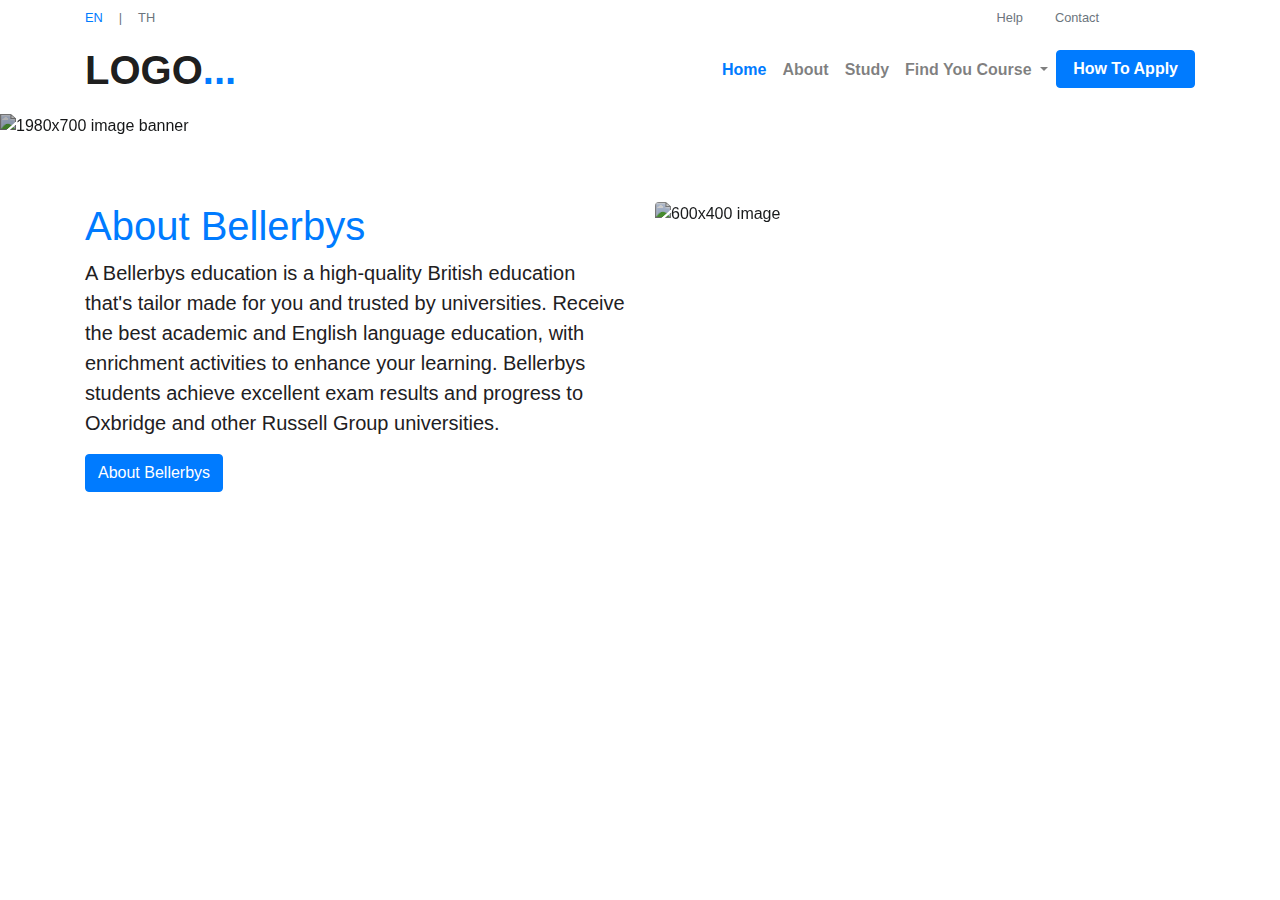
==== template2.html @ f9b23d0d "create template 2" ====
<!doctype html>
<html lang="en">
<head>
    <!-- Required meta tags -->
    <meta charset="utf-8">
    <meta name="viewport" content="width=device-width, initial-scale=1, shrink-to-fit=no">

    <!-- Fontawesome CSS -->
    <link rel="stylesheet" href="https://use.fontawesome.com/releases/v5.4.2/css/all.css"
          integrity="sha384-/rXc/GQVaYpyDdyxK+ecHPVYJSN9bmVFBvjA/9eOB+pb3F2w2N6fc5qB9Ew5yIns" crossorigin="anonymous">

    <!-- Bootstrap CSS -->
    <link rel="stylesheet" href="./assets/css/bootstrap.min.css">

    <!-- My Style CSS -->
    <link rel="stylesheet" href="./assets/css/my-style.css">

    <title>education template 1</title>
</head>
<body>

<div class="container">
    <div class="d-flex justify-content-between align-items-center">
        <nav class="nav small">
            <a class="nav-link text-uppercase pl-0" href="#">en</a>
            <a class="nav-link text-uppercase text-secondary px-0" href="#">|</a>
            <a class="nav-link text-uppercase text-secondary" href="#">th</a>
        </nav>
        <nav class="nav font-weight-light small">
            <a class="nav-link text-capitalize text-secondary d-lg-block d-none" href="#">help</a>
            <a class="nav-link text-capitalize text-secondary d-lg-block d-none" href="#">contact</a>
            <a class="nav-link text-capitalize text-secondary" href="#"><i class="fas fa-shopping-cart"></i></i></a>
            <a class="nav-link text-capitalize text-secondary" href="#"><i class="fas fa-search"></i></a>
            <a class="nav-link text-capitalize text-secondary pr-0" href="#"><i class="fas fa-user"></i></a>
        </nav>
    </div>
</div>

<nav class="navbar navbar-expand-lg navbar-light pt-0 pb-2 bg-white">
    <div class="container">
        <a class="navbar-brand font-weight-bold text-uppercase" href="#" style="font-size: 2.5rem">logo<span
                class="text-primary">...</span></a>
        <button class="navbar-toggler" type="button" data-toggle="collapse" data-target="#navbarSupportedContent"
                aria-controls="navbarSupportedContent" aria-expanded="false" aria-label="Toggle navigation">
            <span class="navbar-toggler-icon"></span>
        </button>

        <div class="collapse navbar-collapse" id="navbarSupportedContent">
            <ul class="navbar-nav ml-auto">
                <li class="nav-item active">
                    <a class="nav-link font-weight-bold text-capitalize text-primary" href="#">Home <span
                            class="sr-only">(current)</span></a>
                </li>
                <li class="nav-item">
                    <a class="nav-link font-weight-bold text-capitalize" href="#">about</a>
                </li>
                <li class="nav-item">
                    <a class="nav-link font-weight-bold text-capitalize" href="#">study</a>
                </li>
                <li class="nav-item dropdown font-weight-bold text-capitalize">
                    <a class="nav-link dropdown-toggle" href="#"
                       id="navbarDropdown" role="button" data-toggle="dropdown" aria-haspopup="true"
                       aria-expanded="false">
                        find you course
                    </a>
                    <div class="dropdown-menu border-0 rounded-0 animation-dropdown pt-0 bg-transparent"
                         aria-labelledby="navbarDropdown">
                        <div class="d-lg-flex align-items-center flex-column">
                            <div class="arrow-up mb-2 d-lg-block d-none"></div>
                            <section class="bg-white shadow-lg" style="border-top: 2px solid #007bff;">
                                <a class="dropdown-item small py-2" href="#"><i
                                        class="fas fa-home mr-lg-3"></i>Action</a>
                                <a class="dropdown-item small py-2" href="#"><i class="fas fa-home mr-lg-3"></i>Another
                                    action</a>
                            </section>
                        </div>
                    </div>
                </li>
                <li class="nav-item">
                    <a class="btn btn-primary text-white font-weight-bold px-3 text-capitalize" href="#">how to
                        apply</a>
                </li>
            </ul>
        </div>
    </div>
</nav>

<div id="carouselExampleIndicators" class="carousel slide" data-ride="carousel">
    <div class="carousel-inner">
        <div class="carousel-item active">
            <img src="https://s3-ap-northeast-1.amazonaws.com/in-fra/company/cover_img/1381d25d31e5974ac6bc58084f2e850d_production"
                 alt="1980x700 image banner" style="filter: brightness(70%)">
            <div class="carousel-caption" style="top: 40%;">
                <h1 class="carousel-title text-capitalize">find oneline courses that suits you</h1>
                <form class="form-inline w-75 bg-white py-4 px-3 d-md-block d-none" style="margin: 0 auto;">
                    <div class="row">
                        <div class="col border-right">
                            <select class="form-control border-0">
                                <option>Default select</option>
                                <option>1</option>
                                <option>2</option>
                            </select>
                        </div>
                        <div class="col border-right">
                            <select class="form-control border-0">
                                <option>Default select</option>
                                <option>1</option>
                                <option>2</option>
                            </select>
                        </div>
                        <div class="col border-right">
                            <select class="form-control border-0">
                                <option>Default select</option>
                                <option>1</option>
                                <option>2</option>
                            </select>
                        </div>
                        <div class="col">
                            <button type="submit" class="btn btn-primary">Confirm identity</button>
                        </div>
                    </div>
                </form>
                <section class="d-lg-block d-none mt-lg-2">
                    <p>we have more than <span class="font-weight-bold">500 courses</span> to improve your skills</p>
                </section>
            </div>
        </div>
    </div>
</div>

<div class="container">
    <form class="form-inline bg-white d-md-none" style="margin: 0 auto;">
        <div class="row">
            <div class="col-12">
                <select class="form-control border-0 my-2">
                    <option>Default select</option>
                    <option>1</option>
                    <option>2</option>
                </select>
            </div>
            <div class="col-12">
                <select class="form-control border-0 my-2">
                    <option>Default select</option>
                    <option>1</option>
                    <option>2</option>
                </select>
            </div>
            <div class="col-12">
                <select class="form-control border-0 my-2">
                    <option>Default select</option>
                    <option>1</option>
                    <option>2</option>
                </select>
            </div>
            <div class="col-12">
                <div class="text-center my-2">
                    <button type="submit" class="btn btn-primary">Confirm identity</button>
                </div>
            </div>
        </div>
    </form>
</div>

<div class="jumbotron jumbotron-fluid bg-white">
    <div class="container">
        <div class="row text-md-left text-center">
            <section class="col-lg-6 col-12 mb-lg-0 mb-4">
                <div class="d-flex justify-content-between flex-column h-100">
                    <header>
                        <h1 class="text-primary">About Bellerbys</h1>
                    </header>
                    <p class="lead">A Bellerbys education is a high-quality British education that's tailor made for
                        you and trusted by universities. Receive the best academic and English language education, with
                        enrichment activities to enhance your learning. Bellerbys students achieve excellent exam results
                        and progress to Oxbridge and other Russell Group universities.</p>
                    <footer>
                        <a href="#" class="btn-primary btn text-capitalize">About Bellerbys</a>
                    </footer>
                </div>
            </section>
            <section class="col-lg-6 col-12">
                <div class="card rounded-0 border-0 bg-transparent">
                    <img class="card-img-top rounded" src="http://img.abburs.eu/assets/templates/web2/images/shorterm2a.jpg" alt="600x400 image" style="filter: brightness(80%)">
                    <div class="card-img-overlay text-white">
                        <div class="d-flex justify-content-center align-items-center h-100 w-100">
                            <section>
                                <a class="card-text card-text-hover display-1 text-white" href="#"><i class="fas fa-play-circle"></i></a>
                            </section>
                        </div>
                    </div>
                </div>
            </section>
        </div>
    </div>
</div>

<!-- Optional JavaScript -->
<!-- jQuery first, then Popper.js, then Bootstrap JS -->
<script src="https://ajax.googleapis.com/ajax/libs/jquery/3.3.1/jquery.min.js"></script>
<script src="https://cdnjs.cloudflare.com/ajax/libs/popper.js/1.14.3/umd/popper.min.js"></script>
<script src="https://stackpath.bootstrapcdn.com/bootstrap/4.1.3/js/bootstrap.min.js"
        integrity="sha384-ChfqqxuZUCnJSK3+MXmPNIyE6ZbWh2IMqE241rYiqJxyMiZ6OW/JmZQ5stwEULTy"
        crossorigin="anonymous"></script>
</body>
</html>
---- assets/css/my-style.css ----
::selection{
    color: #fff;
    background-color: #d0021b;
}

body{
    font-family: "Poppins", Helvetica, Arial, sans-serif;
    color: #1e2022;
}

.arrow-up {
    width: 0;
    height: 0;
    border-left: 7px solid transparent;
    border-right: 7px solid transparent;
    border-bottom: 7px solid #007bff;
}

.bg-soft-muted{
    background-color: #F4F5F6;
}

.header-background{
    background: url("https://www.thefashionenterprise.com/uploads/1530527238kes2.png");
    background-position: center;
    background-size: cover;
    background-repeat: no-repeat;
}

.animation-move-up{
    transition: all 0.25s;
}

.animation-move-up:hover{
    transform: translateY(-4px);
}
.animation-d-1{
    animation-delay: -1s;
}

.animation-d-2{
    animation-delay: -2s;
}

.animation-d-3{
    animation-delay: -3s;
}

.animation-d-4{
    animation-delay: -4s;
}

@keyframes animation-m-u-p{
    0% {
        transform: translateY(-50px);
    }
    50% {
        transform: translateY(-35px);
    }
    100% {
        transform: translateY(-50px);
    }
}

.animation-move-up-and-down{
    animation-name: animation-m-u-p;
    animation-duration: 4s;
    animation-timing-function: ease-in-out;
    animation-iteration-count: infinite;
}

@keyframes animation-m-u-p-2{
    0% {
        transform: translateY(0px);
    }
    50% {
        transform: translateY(15px);
    }
    100% {
        transform: translateY(0px);
    }
}

.animation-move-up-and-down-3{
    animation-name: animation-m-u-p-3;
    animation-duration: 4s;
    animation-timing-function: ease-in-out;
    animation-iteration-count: infinite;
}

@keyframes animation-m-u-p-3{
    0% {
        transform: translateY(90px);
    }
    50% {
        transform: translateY(105px);
    }
    100% {
        transform: translateY(90px);
    }
}

.animation-move-up-and-down-2{
    animation-name: animation-m-u-p-2;
    animation-duration: 4s;
    animation-timing-function: ease-in-out;
    animation-iteration-count: infinite;
}

.animation-move-up-red{
    transition: all 0.25s;
}

.animation-move-up-red:hover{
    box-shadow: 0rem 0.25rem 1.5rem #dc3545;
    transform: translateY(-4px);
}

@keyframes animation-m-r-1{
    from {
        opacity: 0;
        transform: translateX(0px);
    }
    to {
        opacity: 1;
        transform: translateX(70px);
    }
}

.animation-move-right-1{
    transform: translateX(70px);
    animation-name: animation-m-r-1;
    animation-duration: 0.9s;
    animation-iteration-count: 1;
}

.text-shadow{
    text-shadow: 0 0.5rem 1rem rgba(0, 0, 0, 0.15) !important;
}

.text-none-underline{
    text-decoration: none;
}

.hover-up img{
    transition: all 0.20s;
}

.hover-up:hover > img{
    transform: translateY(-15px);
    box-shadow: 0 0.5rem 1rem rgba(0, 0, 0, 0.15);
}

.hover-red{
    transition: all 0.25s;
}

.hover-red:hover{
    color: #dc3545;
    text-shadow: 0 0.5rem 1rem rgba(220, 53, 69, 0.15);
}

.overflow-y-hidden{
    overflow-y: hidden;
}

.overflow-x-hidden{
    overflow-y: auto;
    overflow-x: hidden;
}

.card-title-hover{
    transform: translateY(70px);
    transition: all 0.35s;
}

.card-img-overlay:hover .card-title-hover{
    transform: translateY(0px);
}

.card-text-hover{
    opacity: 0;
    transition: all 0.25s;
}

.card-img-overlay:hover .card-text-hover{
    opacity: 1;
}

.h-cover{
    height: 100vh;
}

.bg-hard-dark {
    background: #1c1c1c
}

.carousel-title{
    font-size: 3rem;
    font-weight: 300;
    line-height: 1.2;
}

@media (max-width: 978px) {
    .carousel-title{
        font-size: 2rem;
        font-weight: 200;
        line-height: 1.10;
    }
}

@media (min-width: 1000px) {
    .w-lg-100 {
        width: 100% !important;
    }
}

/* The animation code */
@keyframes anime-dropdown {
    from {
        opacity: 0;
        transform: translate(0,-15px);
    }
    to {
        opacity: 1;
        transform: translate(0,0);
    }
}

/* The element to apply the animation to */
.animation-dropdown {
    animation-name: anime-dropdown;
    animation-duration: 0.5s;
}
.animation-card{
    transform: translate(0,0px);
    transition: all 0.25s;
}

.animation-card:hover {
    transform: translate(0,-10px);
    box-shadow: 1px 4px 12px rgba(0,0,0,0.4);
}
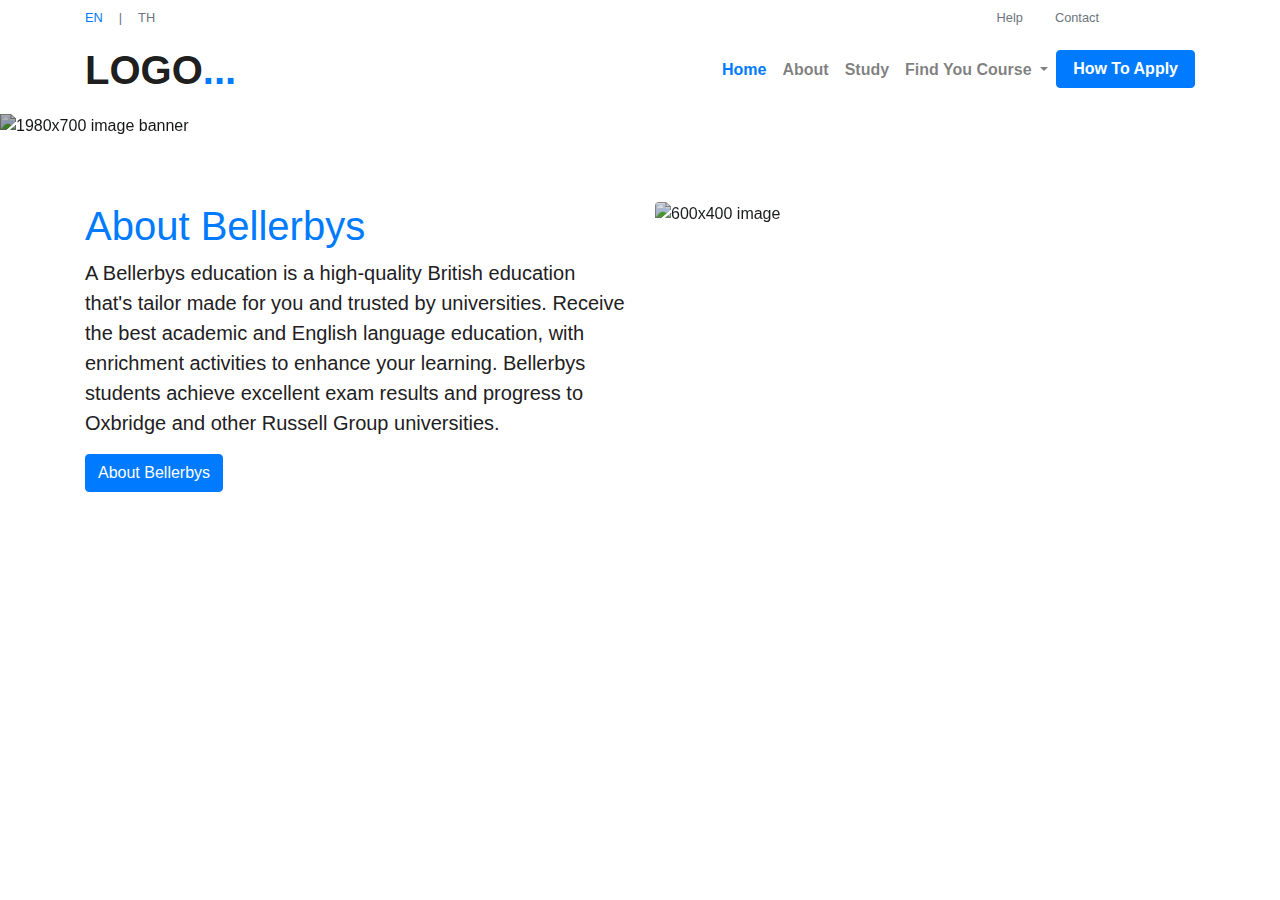
==== commit 7eb5aa79: "Update video in template 2" ====
--- a/template2.html
+++ b/template2.html
@@ -171,7 +171,8 @@
                     </header>
                     <p class="lead">A Bellerbys education is a high-quality British education that's tailor made for
                         you and trusted by universities. Receive the best academic and English language education, with
-                        enrichment activities to enhance your learning. Bellerbys students achieve excellent exam results
+                        enrichment activities to enhance your learning. Bellerbys students achieve excellent exam
+                        results
                         and progress to Oxbridge and other Russell Group universities.</p>
                     <footer>
                         <a href="#" class="btn-primary btn text-capitalize">About Bellerbys</a>
@@ -180,16 +181,33 @@
             </section>
             <section class="col-lg-6 col-12">
                 <div class="card rounded-0 border-0 bg-transparent">
-                    <img class="card-img-top rounded" src="http://img.abburs.eu/assets/templates/web2/images/shorterm2a.jpg" alt="600x400 image" style="filter: brightness(80%)">
+                    <img class="card-img-top rounded"
+                         src="http://img.abburs.eu/assets/templates/web2/images/shorterm2a.jpg" alt="600x400 image"
+                         style="filter: brightness(85%)">
                     <div class="card-img-overlay text-white">
                         <div class="d-flex justify-content-center align-items-center h-100 w-100">
                             <section>
-                                <a class="card-text card-text-hover display-1 text-white" href="#"><i class="fas fa-play-circle"></i></a>
+                                <a class="card-text card-text-hover display-1 text-white" href="#" data-toggle="modal"
+                                   data-target="#exampleModalCenter"><i class="fas fa-play-circle"></i></a>
                             </section>
                         </div>
                     </div>
                 </div>
             </section>
+
+            <!-- Modal -->
+            <div class="modal fade" id="exampleModalCenter" tabindex="-1" role="dialog"
+                 aria-labelledby="exampleModalCenterTitle" aria-hidden="true">
+                <div class="modal-dialog modal-dialog-centered modal-lg" role="document">
+                    <div class="modal-content rounded-0">
+                        <iframe width="800" height="452" src="https://www.youtube.com/embed/1KofiHFsBQk"
+                                frameborder="0"
+                                allow="accelerometer; autoplay; encrypted-media; gyroscope; picture-in-picture"
+                                allowfullscreen>
+                        </iframe>
+                    </div>
+                </div>
+            </div>
         </div>
     </div>
 </div>
